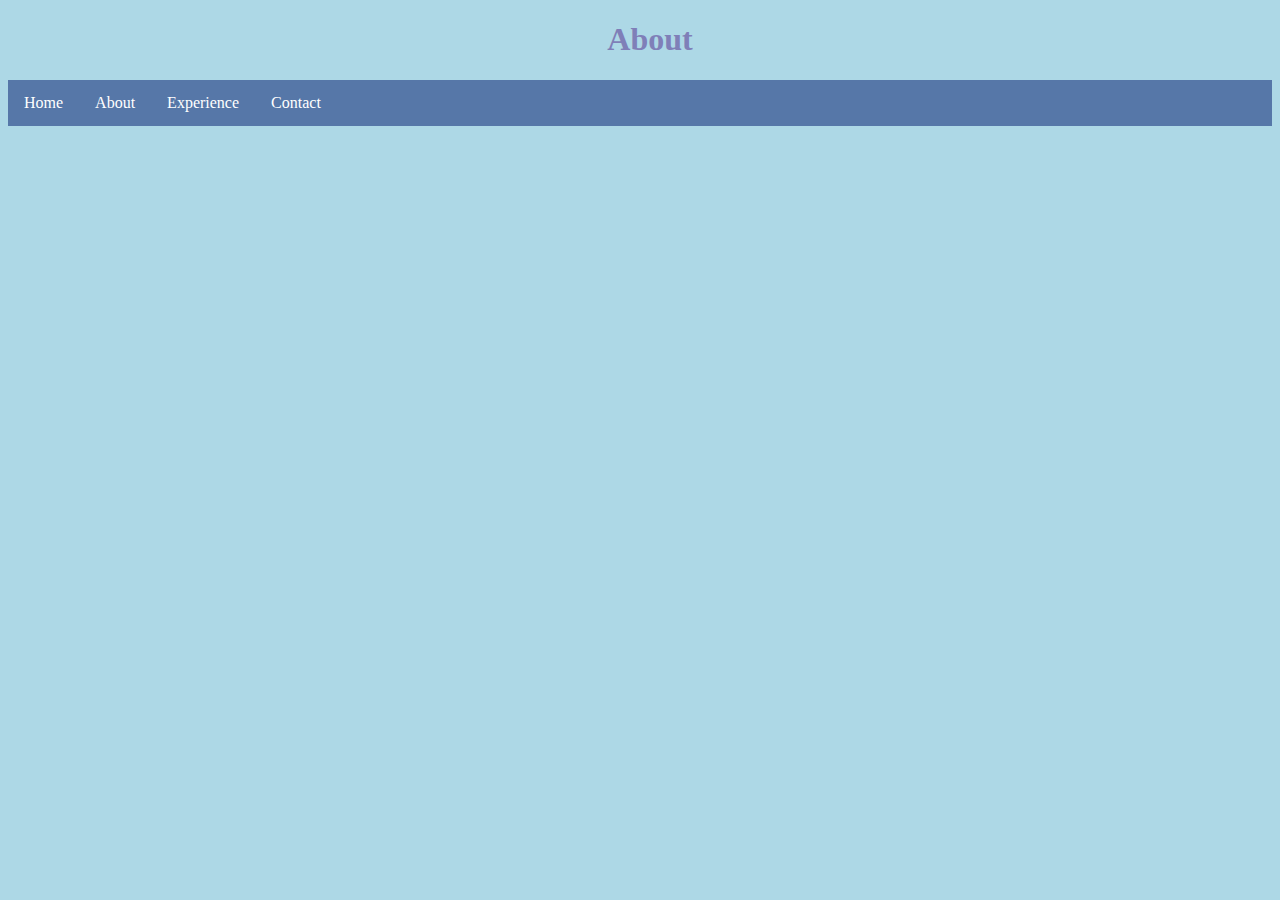
==== about.html @ 60a729db "Added all pages and created header link buttons" ====
<!DOCTYPE html>
<html lang="en">

<head>
    <meta charset="UTF-8">
    <meta http-equiv="X-UA-Compatible" content="IE=edge">
    <meta name="viewport" content="width=device-width, initial-scale=1.0">
    <link rel="stylesheet" href="mystyle.css">
    <title>Jayce's E-Portfolio - About</title>
</head>

<body>
    <h1>About</h1> 
    <!-- Control Bar -->
    <ul>
        <li><a href="index.html">Home</a></li>
        <li><a href="about.html">About</a></li>
        <li><a href="experience.html">Experience</a></li>
        <li><a href="contact.html">Contact</a></li>
    </ul>


</body>

</html>
---- mystyle.css ----
body {
    background-color: lightblue;
}

h1 {
    color: #7f7fb8;
    margin-left: 20px;
    font-family: Georgia;
    text-align: center;
}

h2 {
    color: #7f7fb8;
    margin-left: 20px;
    font-family: Georgia;
    text-align: left;
}

/* header bar */
ul {
    list-style-type: none;
    margin: 0;
    padding: 0;
    overflow: hidden;
    background-color: rgb(86, 119, 168);
}

li {
    float: left;
}

li a {
    display: block;
    color: white;
    text-align: center;
    padding: 14px 16px;
    text-decoration: none;
}

li a:hover {
    background-color: #111;
}

.active {
    background-color: #04AA6D;
}
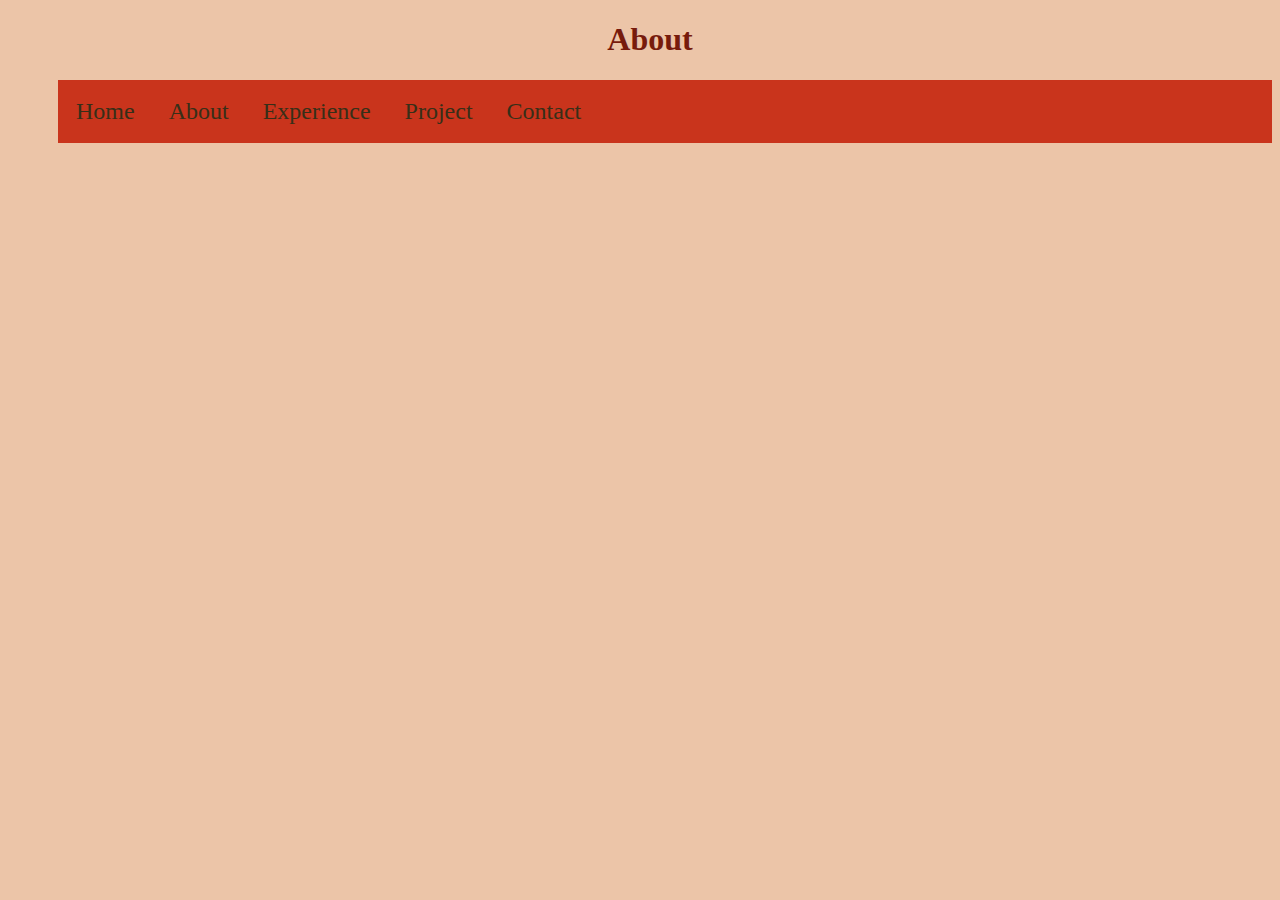
==== commit 8f08d358: "Change coloring, added Resume, added project, changed some formatting" ====
--- a/about.html
+++ b/about.html
@@ -10,14 +10,18 @@
 </head>
 
 <body>
-    <h1>About</h1> 
-    <!-- Control Bar -->
-    <ul>
-        <li><a href="index.html">Home</a></li>
-        <li><a href="about.html">About</a></li>
-        <li><a href="experience.html">Experience</a></li>
-        <li><a href="contact.html">Contact</a></li>
-    </ul>
+    <h1>About</h1>
+    <div id="navbar">
+        <table>
+            <tr>
+                <td><a href="index.html">Home</a></td>
+                <td><a href="about.html">About</a></td>
+                <td><a href="experience.html">Experience</a></td>
+                <td><a href="https://obscure-plateau-30735.herokuapp.com/" target="_blank" rel="noopener noreferrer">Project</a></td>
+                <td><a href="contact.html">Contact</a></td>
+            </tr>
+        </table>
+    </div>
 
 
 </body>
--- a/mystyle.css
+++ b/mystyle.css
@@ -1,46 +1,75 @@
+/* My standard colors:
+    Lightest/Text: #EDFCDC
+    Darkest Green: #799E4F
+    Middle Green: #BFEB8D
+    Dark purple: #903F9E
+    Light purple: #DD8DEB
+
+*/
+
+#test-color {
+    color-scheme:
+        #372F18 #ECC5A8 #C9341C #A16B23 #771B0C wheat
+}
+
 body {
-    background-color: lightblue;
+    background-color: #ECC5A8;
 }
 
 h1 {
-    color: #7f7fb8;
+    color: #771B0C;
     margin-left: 20px;
     font-family: Georgia;
     text-align: center;
 }
 
 h2 {
-    color: #7f7fb8;
+    color: #771B0C;
     margin-left: 20px;
     font-family: Georgia;
     text-align: left;
 }
 
-/* header bar */
-ul {
-    list-style-type: none;
-    margin: 0;
-    padding: 0;
-    overflow: hidden;
-    background-color: rgb(86, 119, 168);
+p {
+    color: #372F18;
+    margin-left: 40px;
+    font-family: Georgia;
+    text-align: left;
 }
 
-li {
-    float: left;
+/* header bar */
+#navbar {
+    margin-left: 50px;
+    background-color: #C9341C;
+    font-family: Georgia;
+    padding: 15px;
+    font-size: 24px;
 }
 
-li a {
-    display: block;
-    color: white;
-    text-align: center;
-    padding: 14px 16px;
+#navbar a {
+    color: #372F18;
     text-decoration: none;
+    padding-right: 30px;
 }
 
-li a:hover {
-    background-color: #111;
+#navbar a:hover {
+    color: wheat;
 }
 
-.active {
-    background-color: #04AA6D;
+
+/* header bar */
+#contact-bar {
+    margin-left: 50px;
+    font-family: Georgia;
+    font-size: 18px;
+}
+
+#contact-bar a {
+    color: #372F18;
+    text-decoration: none;
+    padding-right: 15px;
+}
+
+#contact-bar a:hover {
+    color: wheat;
 }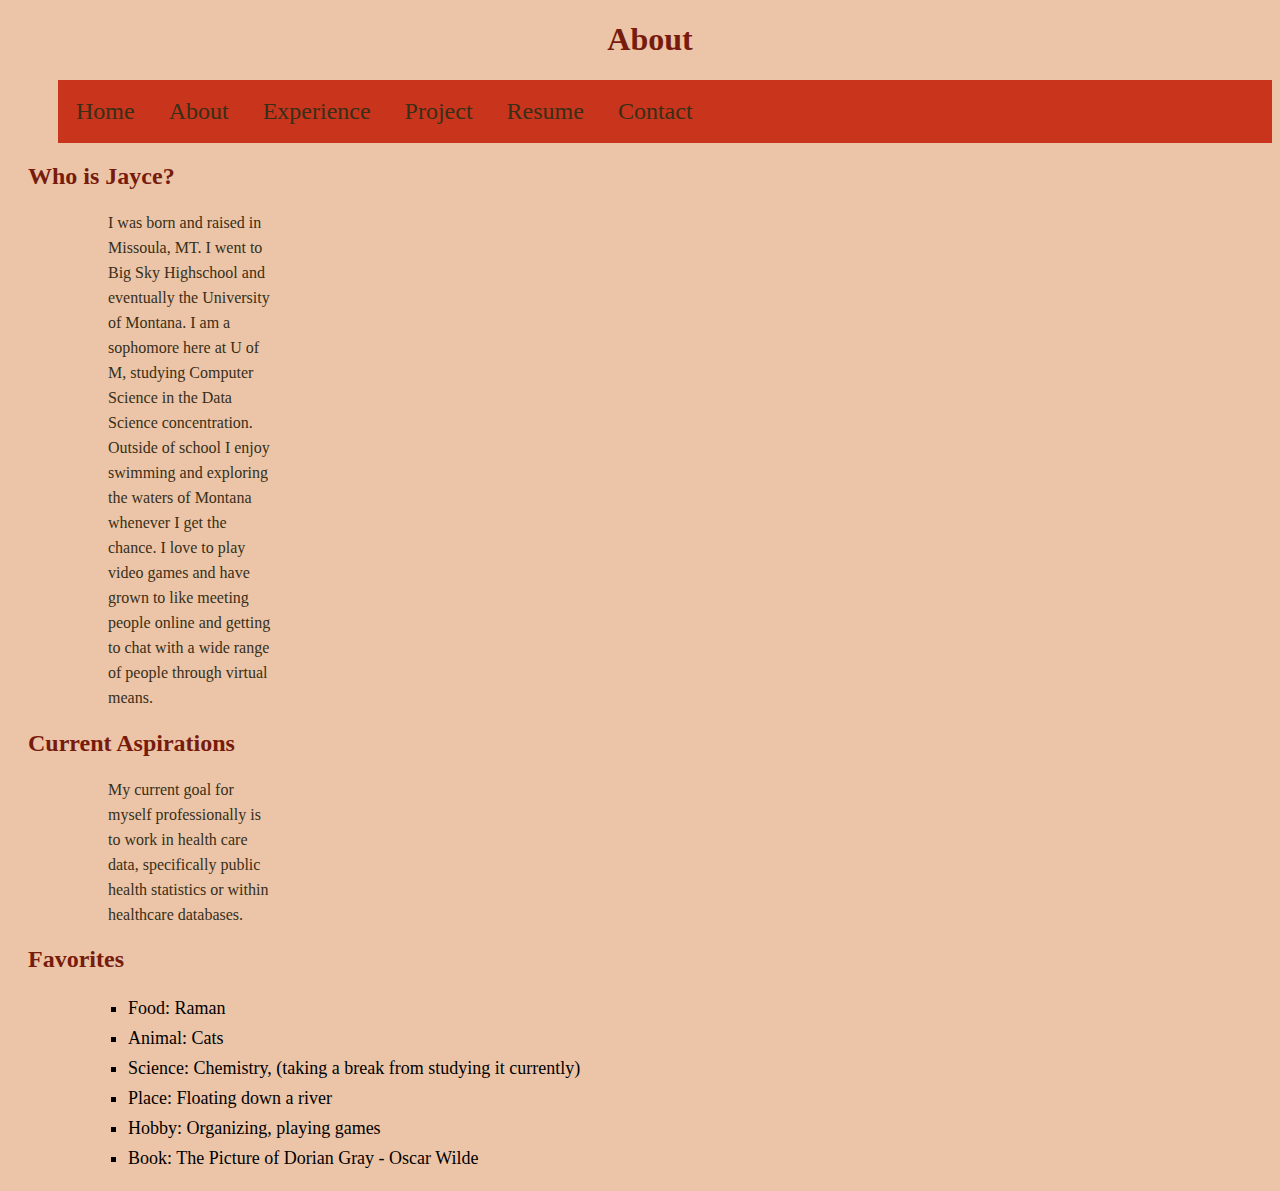
==== commit 4f268152: "Finish all pages, added loki, finished about, finished contact, finished experiences" ====
--- a/about.html
+++ b/about.html
@@ -17,10 +17,45 @@
                 <td><a href="index.html">Home</a></td>
                 <td><a href="about.html">About</a></td>
                 <td><a href="experience.html">Experience</a></td>
-                <td><a href="https://obscure-plateau-30735.herokuapp.com/" target="_blank" rel="noopener noreferrer">Project</a></td>
+                <td><a href="https://obscure-plateau-30735.herokuapp.com/" target="_blank"
+                        rel="noopener noreferrer">Project</a></td>
+                <td><a href="Jayce Holdsambeck - Resume.pdf" target="_blank" rel="noopener noreferrer">Resume</a></td>
                 <td><a href="contact.html">Contact</a></td>
             </tr>
         </table>
+    </div>
+    <h2>
+        Who is Jayce?
+    </h2>
+    <p>
+        I was born and raised in Missoula, MT. I went to Big Sky Highschool and
+        eventually the University of Montana. I am a sophomore here at U of M, studying
+        Computer Science in the Data Science concentration. Outside of school I enjoy swimming
+        and exploring the waters of Montana whenever I get the chance. I love to play video
+        games and have grown to like meeting people online and getting to chat with a wide range of people
+        through virtual means.
+    </p>
+
+    <h2>
+        Current Aspirations
+    </h2>
+    <p>
+        My current goal for myself professionally is to work in health care data, specifically public health statistics
+        or within healthcare databases.
+    </p>
+
+    <h2>
+        Favorites
+    </h2>
+    <div id="fav-list">
+        <ul>
+            <li>Food: Raman</li>
+            <li>Animal: Cats</li>
+            <li>Science: Chemistry, (taking a break from studying it currently)</li>
+            <li>Place: Floating down a river</li>
+            <li>Hobby: Organizing, playing games</li>
+            <li>Book: The Picture of Dorian Gray - Oscar Wilde</li>
+        </ul>
     </div>
 
 
--- a/mystyle.css
+++ b/mystyle.css
@@ -14,6 +14,7 @@
 
 body {
     background-color: #ECC5A8;
+    font-family: Georgia;
 }
 
 h1 {
@@ -30,11 +31,20 @@
     text-align: left;
 }
 
+h3 {
+    color: #771B0C;
+    margin-left: 45px;
+    font-family: Georgia;
+    text-align: left;
+}
+
 p {
     color: #372F18;
-    margin-left: 40px;
     font-family: Georgia;
     text-align: left;
+    margin-left: 100px;
+    margin-right: 1000px;
+    line-height: 25px;
 }
 
 /* header bar */
@@ -44,6 +54,8 @@
     font-family: Georgia;
     padding: 15px;
     font-size: 24px;
+    max-width: 1780px;
+    min-width: fit-content;
 }
 
 #navbar a {
@@ -57,7 +69,7 @@
 }
 
 
-/* header bar */
+/* contact bar */
 #contact-bar {
     margin-left: 50px;
     font-family: Georgia;
@@ -72,4 +84,31 @@
 
 #contact-bar a:hover {
     color: wheat;
+}
+
+/*About page list*/
+#fav-list ul {
+    list-style-type: square;
+    font-family: Georgia;
+    font-size: 18px;
+    line-height: 30px;
+    margin-left: 80px;
+}
+
+/*Experience page list*/
+#list-ex ul {
+    list-style-type: none;
+    font-family: Georgia;
+    font-size: 18px;
+    line-height: 30px;
+}
+
+#list-ex a {
+    color: #372F18;
+    text-decoration: none;
+    padding-right: 30px;
+}
+
+#list-ex a:hover {
+    color: wheat;
 }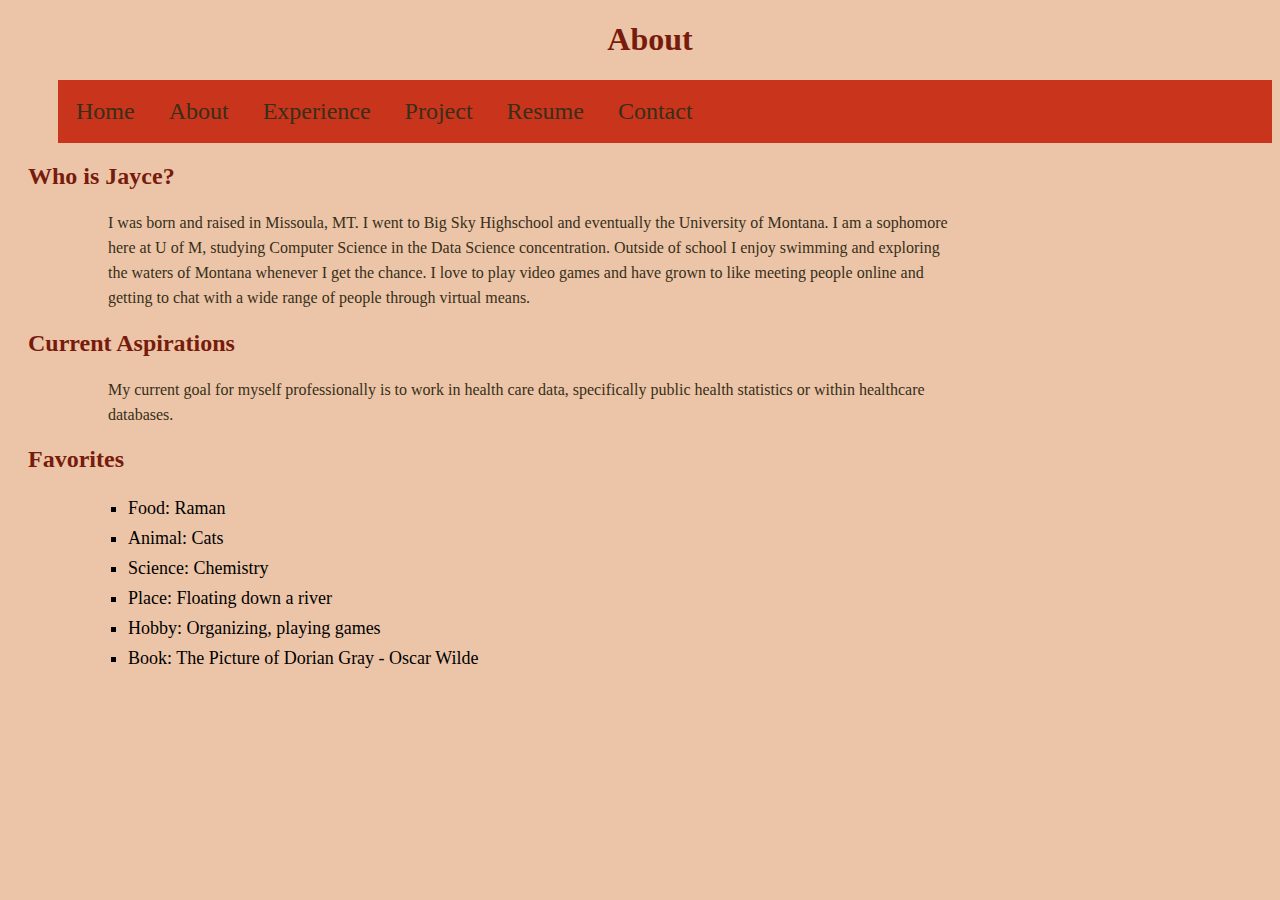
==== commit 3cfada8d: "small fix on about page" ====
--- a/about.html
+++ b/about.html
@@ -51,7 +51,7 @@
         <ul>
             <li>Food: Raman</li>
             <li>Animal: Cats</li>
-            <li>Science: Chemistry, (taking a break from studying it currently)</li>
+            <li>Science: Chemistry</li>
             <li>Place: Floating down a river</li>
             <li>Hobby: Organizing, playing games</li>
             <li>Book: The Picture of Dorian Gray - Oscar Wilde</li>
--- a/mystyle.css
+++ b/mystyle.css
@@ -1,17 +1,11 @@
-/* My standard colors:
-    Lightest/Text: #EDFCDC
-    Darkest Green: #799E4F
-    Middle Green: #BFEB8D
-    Dark purple: #903F9E
-    Light purple: #DD8DEB
 
-*/
-
+/* My color palette*/
 #test-color {
     color-scheme:
         #372F18 #ECC5A8 #C9341C #A16B23 #771B0C wheat
 }
 
+/* General selector formatting*/
 body {
     background-color: #ECC5A8;
     font-family: Georgia;
@@ -43,7 +37,7 @@
     font-family: Georgia;
     text-align: left;
     margin-left: 100px;
-    margin-right: 1000px;
+    max-width: 850px;
     line-height: 25px;
 }
 
@@ -106,7 +100,6 @@
 #list-ex a {
     color: #372F18;
     text-decoration: none;
-    padding-right: 30px;
 }
 
 #list-ex a:hover {
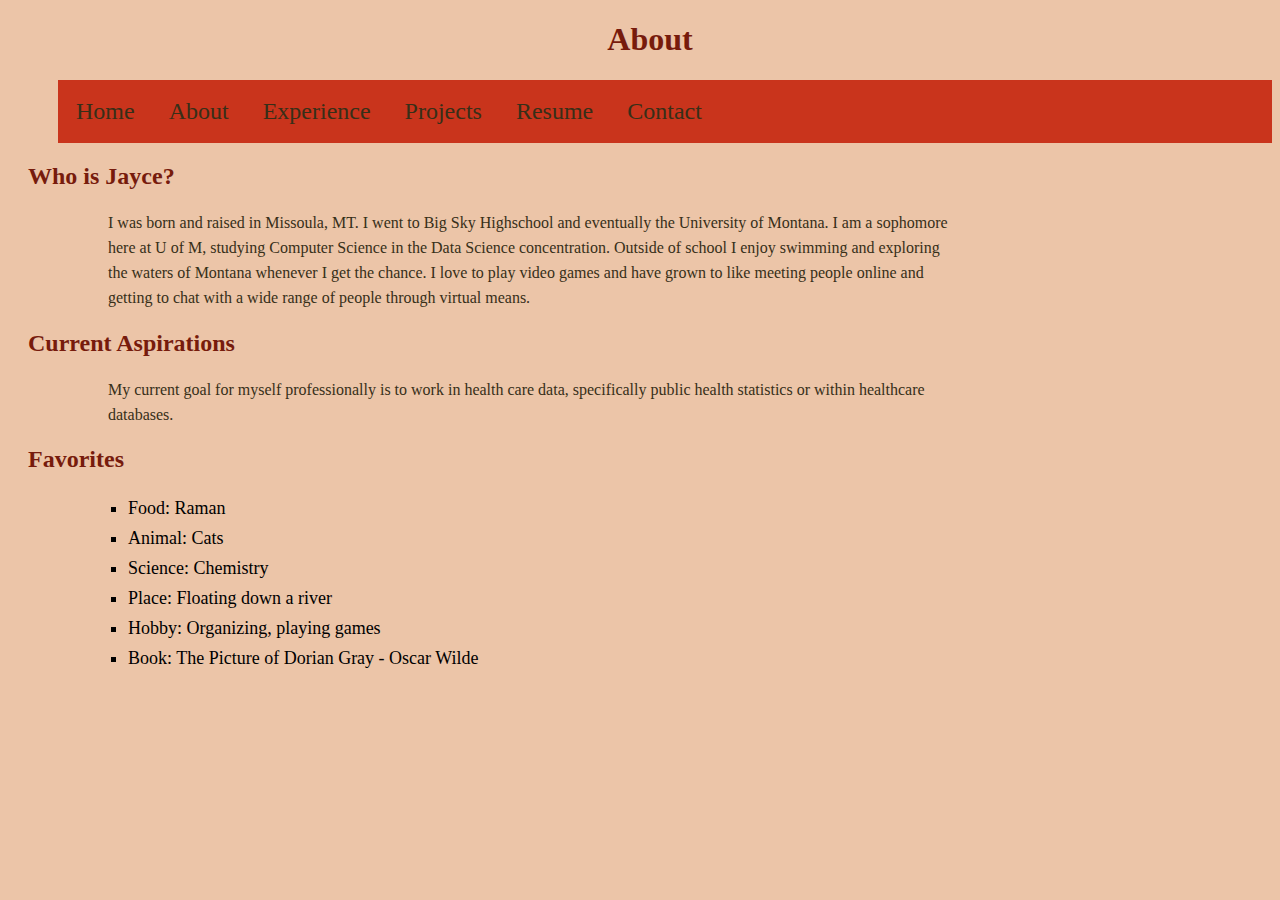
==== commit 181dbf87: "Fixed a spelling error" ====
--- a/about.html
+++ b/about.html
@@ -17,8 +17,7 @@
                 <td><a href="index.html">Home</a></td>
                 <td><a href="about.html">About</a></td>
                 <td><a href="experience.html">Experience</a></td>
-                <td><a href="https://obscure-plateau-30735.herokuapp.com/" target="_blank"
-                        rel="noopener noreferrer">Project</a></td>
+                <td><a href="projects.html">Projects</a></td>
                 <td><a href="Jayce Holdsambeck - Resume.pdf" target="_blank" rel="noopener noreferrer">Resume</a></td>
                 <td><a href="contact.html">Contact</a></td>
             </tr>
